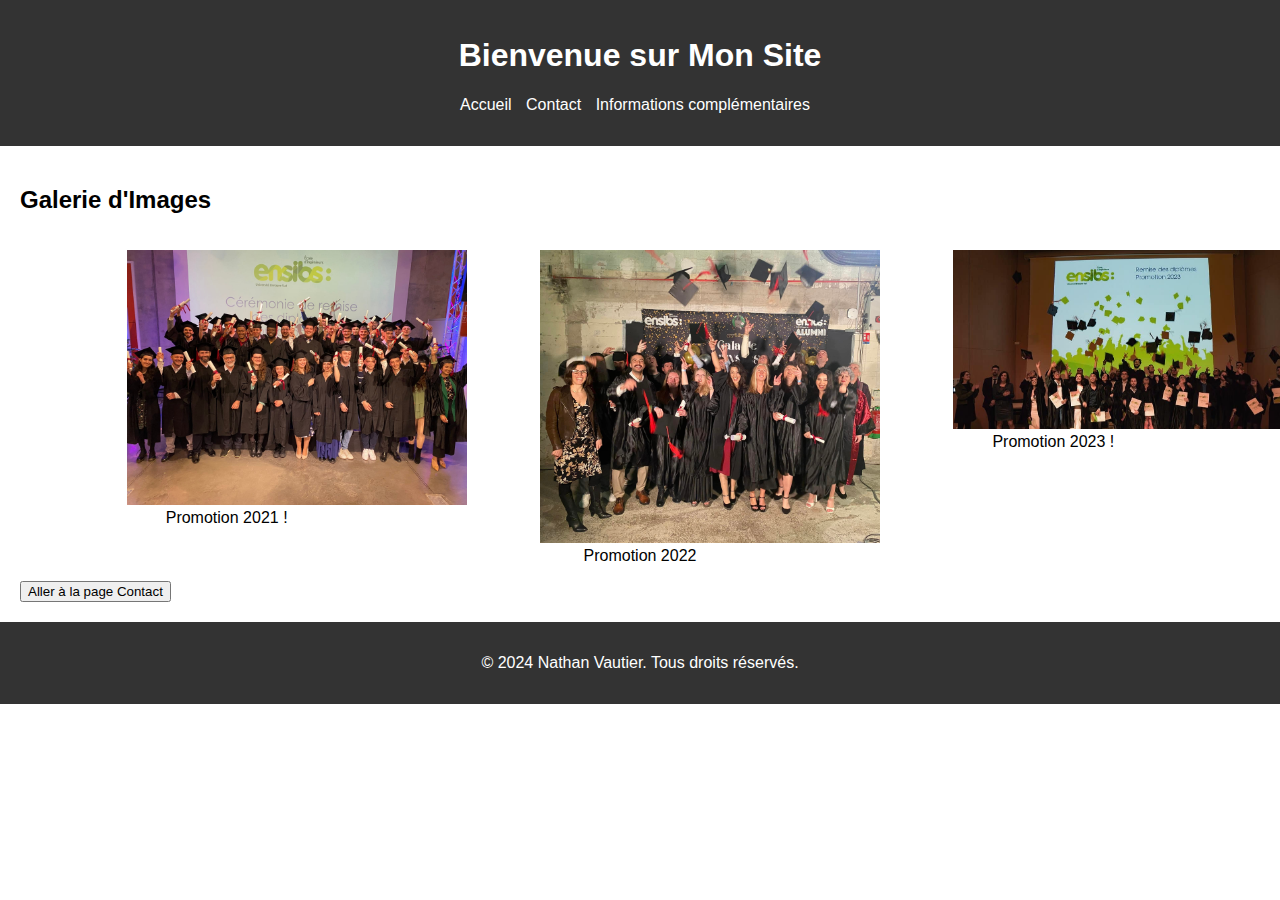
==== index.html @ 5932f006 "Add files via upload" ====
<!DOCTYPE html>
<html lang="fr">
<head>
    <meta charset="UTF-8">
    <title>Page Principale</title>
    <!-- Lien vers le fichier CSS pour le style de la page -->
    <link rel="stylesheet" href="evaluation.css">
</head>
<body>
    <!-- Section d'en-tête du site -->
    <header>
        <h1>Bienvenue sur Mon Site</h1>
        <!-- Barre de navigation -->
        <nav>
            <ul>
                <!-- Lien vers la page d'accueil -->
                <li><a href="SITE1.html">Accueil</a></li>
                <!-- Lien vers la page de contact -->
                <li><a href="contact.html">Contact</a></li>
                <!-- Lien vers la deuxième page d'informations complémentaires -->
                <li><a href="Site2.html">Informations complémentaires</a></li>
            </ul>
        </nav>
    </header>
    
    <!-- Section principale du contenu -->
    <main>
        <h2>Galerie d'Images</h2>
        <!-- Galerie d'images avec descriptions -->
        <div class="gallery">
            <figure>
                <img src="promotion 2021.jpg" alt="Image 1">
                <figcaption>Promotion 2021 !</figcaption>
            </figure>
            <figure>
                <img src="promotion 2022.jpg" alt="Image 2">
                <figcaption>Promotion 2022</figcaption>
            </figure>
            <figure>
                <img src="promotion 2023.jpg" alt="Image 3">
                <figcaption>Promotion 2023 !</figcaption>
            </figure>
        </div>
        <!-- Bouton pour rediriger vers la page de contact -->
        <button onclick="location.href='contact.html'">Aller à la page Contact</button>
    </main>
    
    <!-- Pied de page -->
    <footer>
        <p>&copy; 2024 Nathan Vautier. Tous droits réservés.</p>
    </footer>
    
    <!-- Lien vers le fichier JavaScript pour les fonctionnalités dynamiques -->
    <script src="evaluation.js"></script>
</body>
</html>
---- evaluation.css ----
body {
    font-family: Arial, sans-serif;
    margin: 0;
    padding: 0;
}

header, footer {
    background-color: #333;
    color: white;
    text-align: center;
    padding: 1em 0;
}

nav ul {
    list-style-type: none;
    padding: 0;
}

nav ul li {
    display: inline;
    margin-right: 10px;
}

nav ul li a {
    color: white;
    text-decoration: none;
}

main {
    padding: 20px;
}

.gallery {
    display: flex;
    justify-content: space-around;
}

.gallery figure {
    width: 200px; 
    text-align: center; 
}

.gallery img {
    width: 170%; 
    height: auto; 
}
table {
    width: 100%;
    border-collapse: collapse;
    margin-top: 20px;
}

table, th, td {
    border: 1px solid #333;
}

th, td {
    padding: 10px;
    text-align: left;
}

form {
    margin-top: 20px;
}

form label {
    display: block;
    margin: 10px 0 5px;
}

form input, form textarea {
    width: 100%;
    padding: 8px;
    margin-bottom: 10px;
}

form button {
    display: block;
    width: 100%;
    padding: 10px;
    background-color: #333;
    color: white;
    border: none;
    cursor: pointer;
}

/* Styles pour le formulaire*/

form {
    background: white;
    padding: 20px;
    border-radius: 8px;
    max-width: 600px;
    margin: 0 auto;
}

/* styles pour les labels*/

label {
    display: block; /* définir l'élément comme un bloc, prenant toute la largeur*/
    margin-bottom: 8px; /*ajouter un espace de 8 pixels en bas de l'élément*/
    font-weight: bold;
    color: #555;
}
/* Style pur les champs de texte et autres éléments de formulaire*/
/* Appliquer les styles aux champs de texte, email, date, select et textarea*/
input[type="texte"],
input[type="email"],
input[type="date"],
select,
textarea {
    width: calc(100% - 20px);
    padding: 10px;
    margin-bottom: 20px;
    border: 1px solid black;
    border-radius: 4px;
    font-size: 16 px;
    box-sizing: border-box;
}
input[type="submit"] {
    background-color: green;
    color: white;
    padding: 10px 20px;
    border: none;
    border-radius: 4px;
    cursor: pointer;
    font-size: 16px;
}
input[type="submit"]:hover {
    background-color: yellowgreen;
}
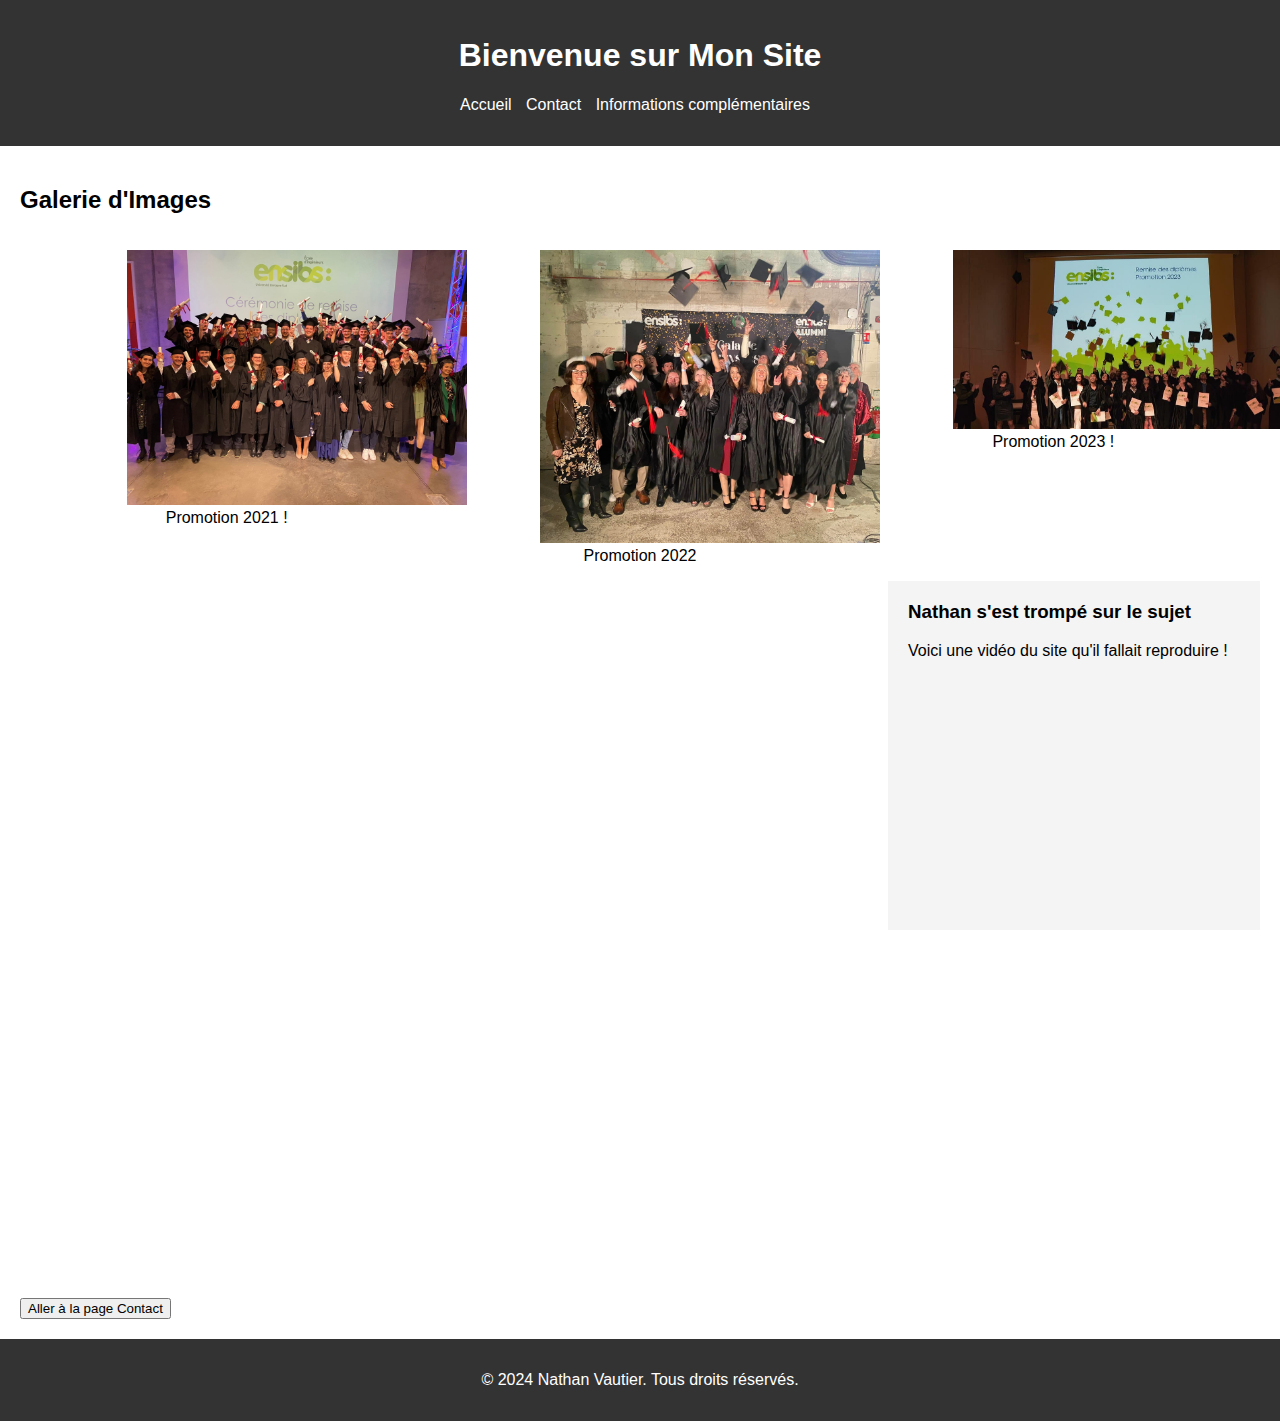
==== commit 8b557cba: "Update index.html" ====
--- a/index.html
+++ b/index.html
@@ -14,7 +14,7 @@
         <nav>
             <ul>
                 <!-- Lien vers la page d'accueil -->
-                <li><a href="SITE1.html">Accueil</a></li>
+                <li><a href="index.html">Accueil</a></li>
                 <!-- Lien vers la page de contact -->
                 <li><a href="contact.html">Contact</a></li>
                 <!-- Lien vers la deuxième page d'informations complémentaires -->
@@ -41,10 +41,21 @@
                 <figcaption>Promotion 2023 !</figcaption>
             </figure>
         </div>
+        
+        <!-- Intégration de la vidéo YouTube -->
+        <div class="video-container">
+            <iframe width="300" height="315" src="https://www.youtube.com/embed/GjdHPnExcO4" frameborder="0" allowfullscreen></iframe>
+            <!-- Nouvelle division pour le texte à droite de la vidéo -->
+            <div class="video-text">
+                <h3>Nathan s'est trompé sur le sujet</h3>
+                <p>Voici une vidéo du site qu'il fallait reproduire !</p>
+            </div>
+        </div>
         <!-- Bouton pour rediriger vers la page de contact -->
         <button onclick="location.href='contact.html'">Aller à la page Contact</button>
+        
     </main>
-    
+
     <!-- Pied de page -->
     <footer>
         <p>&copy; 2024 Nathan Vautier. Tous droits réservés.</p>
--- a/evaluation.css
+++ b/evaluation.css
@@ -129,4 +129,36 @@
 input[type="submit"]:hover {
     background-color: yellowgreen;
 }
+/* Style pour la vidéo YouTube */
+.video-container {
+    position: relative;
+    width: 100%;
+    padding-bottom: 56.25%; /* Ratio 16:9 pour un lecteur vidéo */
+    overflow: hidden;
+    margin-bottom: 20px; /* Ajout d'un espacement en bas de la vidéo */
+}
 
+.video-container iframe {
+    position: absolute;
+    top: 0;
+    left: 0;
+    width: 50%; /* Largeur de la vidéo */
+    height: 50%;
+}
+
+/* Nouvelle division pour le texte à droite de la vidéo */
+.video-text {
+    position: absolute;
+    top: 0;
+    right: 0;
+    width: 30%; /* Largeur du texte */
+    height: 50%;
+    background-color: #f4f4f4;
+    padding: 20px;
+    box-sizing: border-box;
+}
+
+.video-text h3 {
+    margin-top: 0;
+}
+
